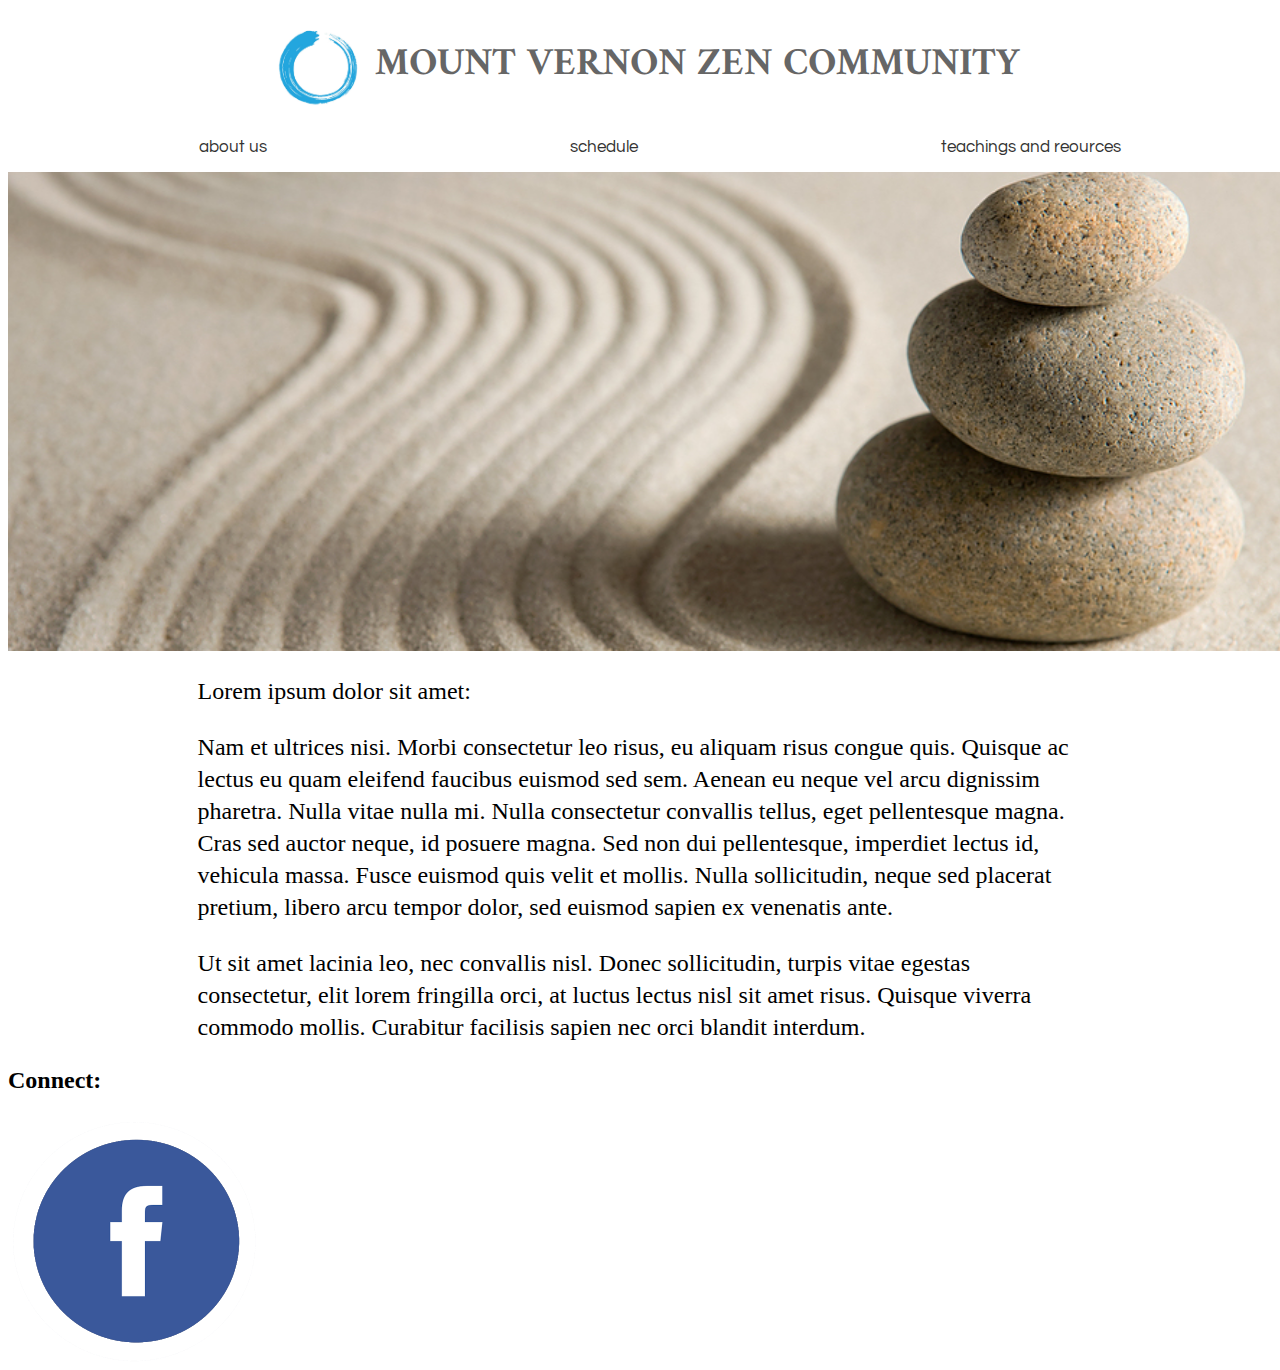
==== index.html @ 91fc657e "Importing project" ====
<!DOCTYPE html>
<html lang="en" dir="ltr">
  <head>
    <meta charset="utf-8">

    <meta name="viewport" content="width=device-width, initial-scale=1.0">

    <title>Mount Vernon Zen Community</title>
    <link rel="stylesheet" href="styles/styles.css">
    <link href="https://fonts.googleapis.com/css2?family=Amiri&family=Questrial&display=swap" rel="stylesheet">
    <link rel="shortcut icon" type="image/png" href="images/favicon.png">
  </head>
  <body>
    <header>
      <div id="logo-header">
        <img width="9%" height="9%" src="images/blue-enso.jpg" alt="blue enso logo">
        <h1>Mount Vernon Zen Community</h1>
      </div>
      <nav>
        <ol>
          <li><a href="#">about us</a></li>
          <li><a href="#">schedule</a></li>
          <li><a href="#">teachings and reources</a></li>
        </ol>
      </nav>
    </header>
    <main>
      <img id="main-image" src="images/stones-sand.jpg" alt="stones in water">
      <section class="homepage-text">
        <p>Lorem ipsum dolor sit amet:</p>
        <p>Nam et ultrices nisi. Morbi consectetur leo risus, eu aliquam risus congue quis. Quisque ac lectus eu quam eleifend faucibus euismod sed sem. Aenean eu neque vel arcu dignissim pharetra. Nulla vitae nulla mi. Nulla consectetur convallis tellus, eget pellentesque magna. Cras sed auctor neque, id posuere magna. Sed non dui pellentesque, imperdiet lectus id, vehicula massa. Fusce euismod quis velit et mollis. Nulla sollicitudin, neque sed placerat pretium, libero arcu tempor dolor, sed euismod sapien ex venenatis ante.</p>
        <p>Ut sit amet lacinia leo, nec convallis nisl. Donec sollicitudin, turpis vitae egestas consectetur, elit lorem fringilla orci, at luctus lectus nisl sit amet risus. Quisque viverra commodo mollis. Curabitur facilisis sapien nec orci blandit interdum.</p>
      </section>
      <section>
        <h2>Connect:</h2>
        <a target="_blank" href="https://www.facebook.com/mountvernonzencommunity"><img class="on-top" src="images/facebook-icon4.png" alt=""></a>
      </section>


      <a target="_blank" href="https://www.facebook.com/mountvernonzencommunity"><img class="on-bottom" src="images/facebook-icon5.png" alt=""></a>

    </main>
    <footer>

    </footer>
  </body>
</html>
---- styles/styles.css ----
* {
  box-sizing: border-box;
}

#logo-header {
  display: flex;
  justify-content: center;
}

#logo-header img {

}

#logo-header h1 {
  margin: auto 0px;
  text-transform: uppercase;
  font-family: Amiri, sans-serif;
  color: #666;
  font-size: 3vw;
}

nav ol {
  list-style: none;
  display: flex;
  justify-content: space-around;
  font-family: Questrial, monospace;
  text-transform: lowercase;
  font-size: 1.3vw;
}

nav a {
  text-decoration: none;
  color: #333;
}

nav a:hover {
  padding-bottom: 5px;
  border-bottom: #26a5dc 1px solid;
  transition: ease-in-out 150ms;
}

/* background image as img */
#main-image {
  width: 100vw;
  display: flex;
  justify-content: center;
}

.homepage-text {
  width: 70%;
  margin: 10px auto;
}

main .homepage-text p {
  line-height: 2rem;
  font-size: 24px;
}

.on-top {
  z-index: 2;
  position: absolute;
  width: 20%;
}

.on-bottom {
  z-index: 1;
  position: absolute;
  width: 20%;
}

img.on-top:hover {
  z-index: -1;
}

img.on-bottom:hover {
  z-index:3
}
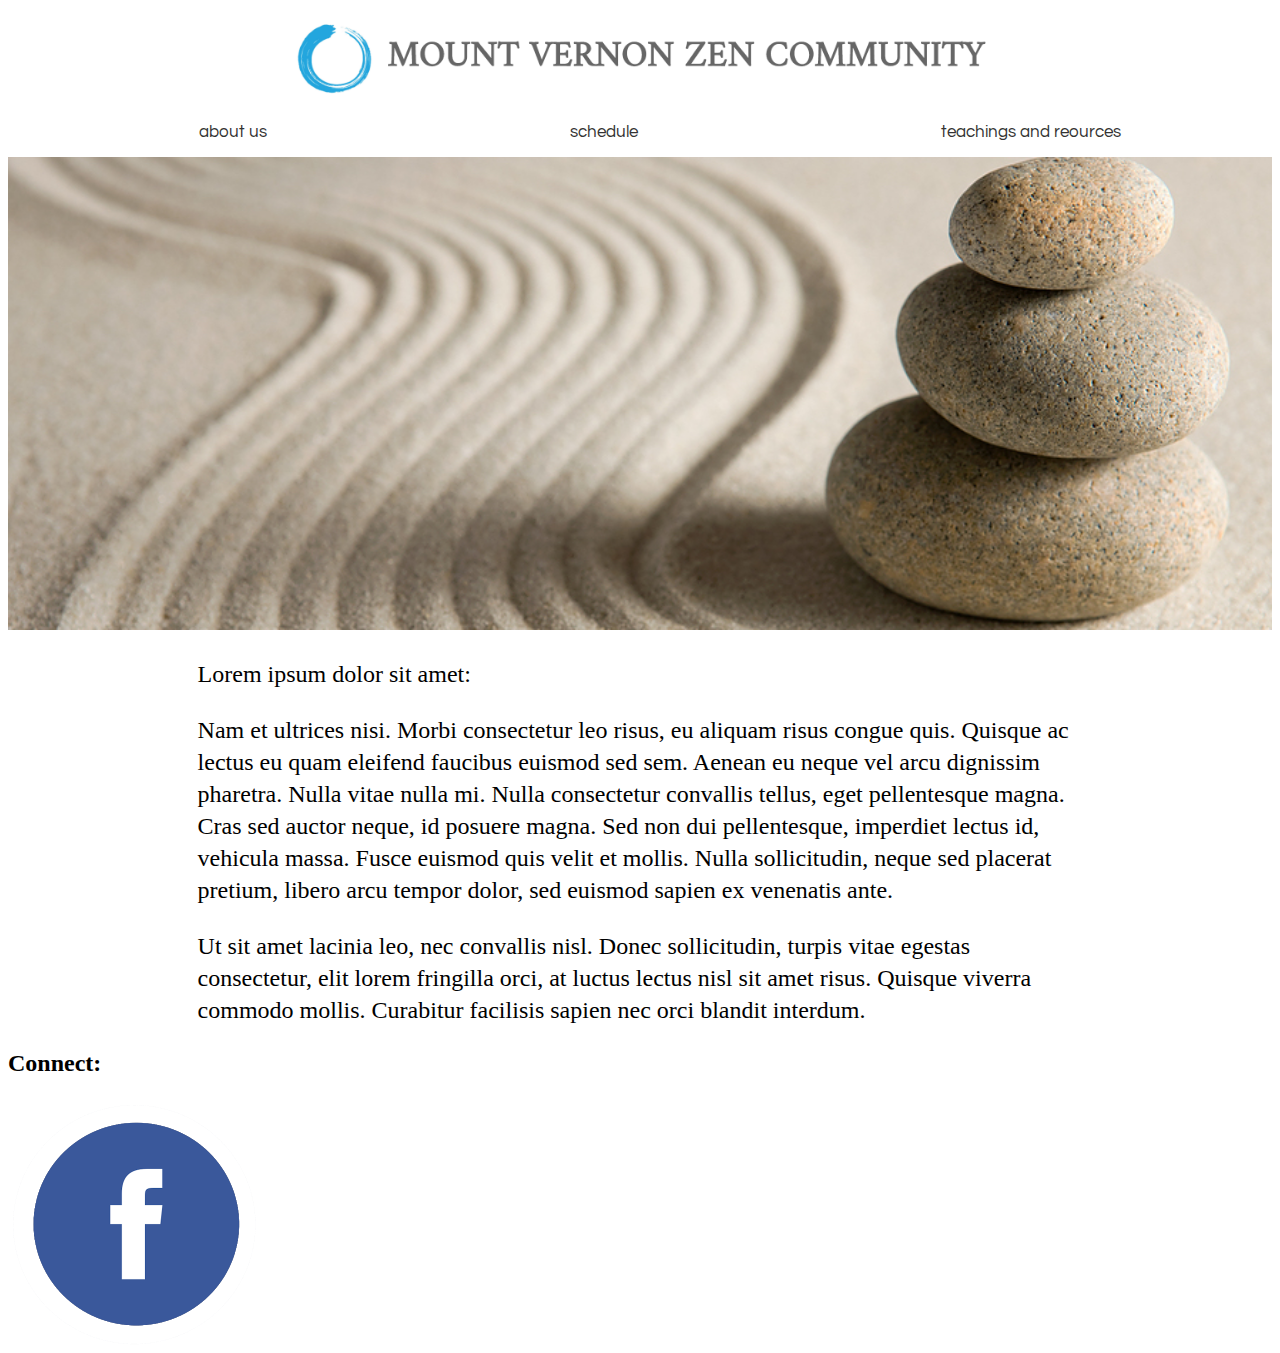
==== commit 5d1ea89b: "replace header 1 with logo" ====
--- a/index.html
+++ b/index.html
@@ -12,10 +12,7 @@
   </head>
   <body>
     <header>
-      <div id="logo-header">
-        <img width="9%" height="9%" src="images/blue-enso.jpg" alt="blue enso logo">
-        <h1>Mount Vernon Zen Community</h1>
-      </div>
+      <a href="index.html"><img class="logo" src="images/MVZClogo.png" alt="Mount Vernon Zen Community Logo"></a>
       <nav>
         <ol>
           <li><a href="#">about us</a></li>
--- a/styles/styles.css
+++ b/styles/styles.css
@@ -2,21 +2,10 @@
   box-sizing: border-box;
 }
 
-#logo-header {
-  display: flex;
-  justify-content: center;
-}
-
-#logo-header img {
-
-}
-
-#logo-header h1 {
-  margin: auto 0px;
-  text-transform: uppercase;
-  font-family: Amiri, sans-serif;
-  color: #666;
-  font-size: 3vw;
+.logo {
+  width: 60%;
+  display: block;
+  margin: 10px auto;
 }
 
 nav ol {
@@ -41,9 +30,7 @@
 
 /* background image as img */
 #main-image {
-  width: 100vw;
-  display: flex;
-  justify-content: center;
+  width: 100%;
 }
 
 .homepage-text {
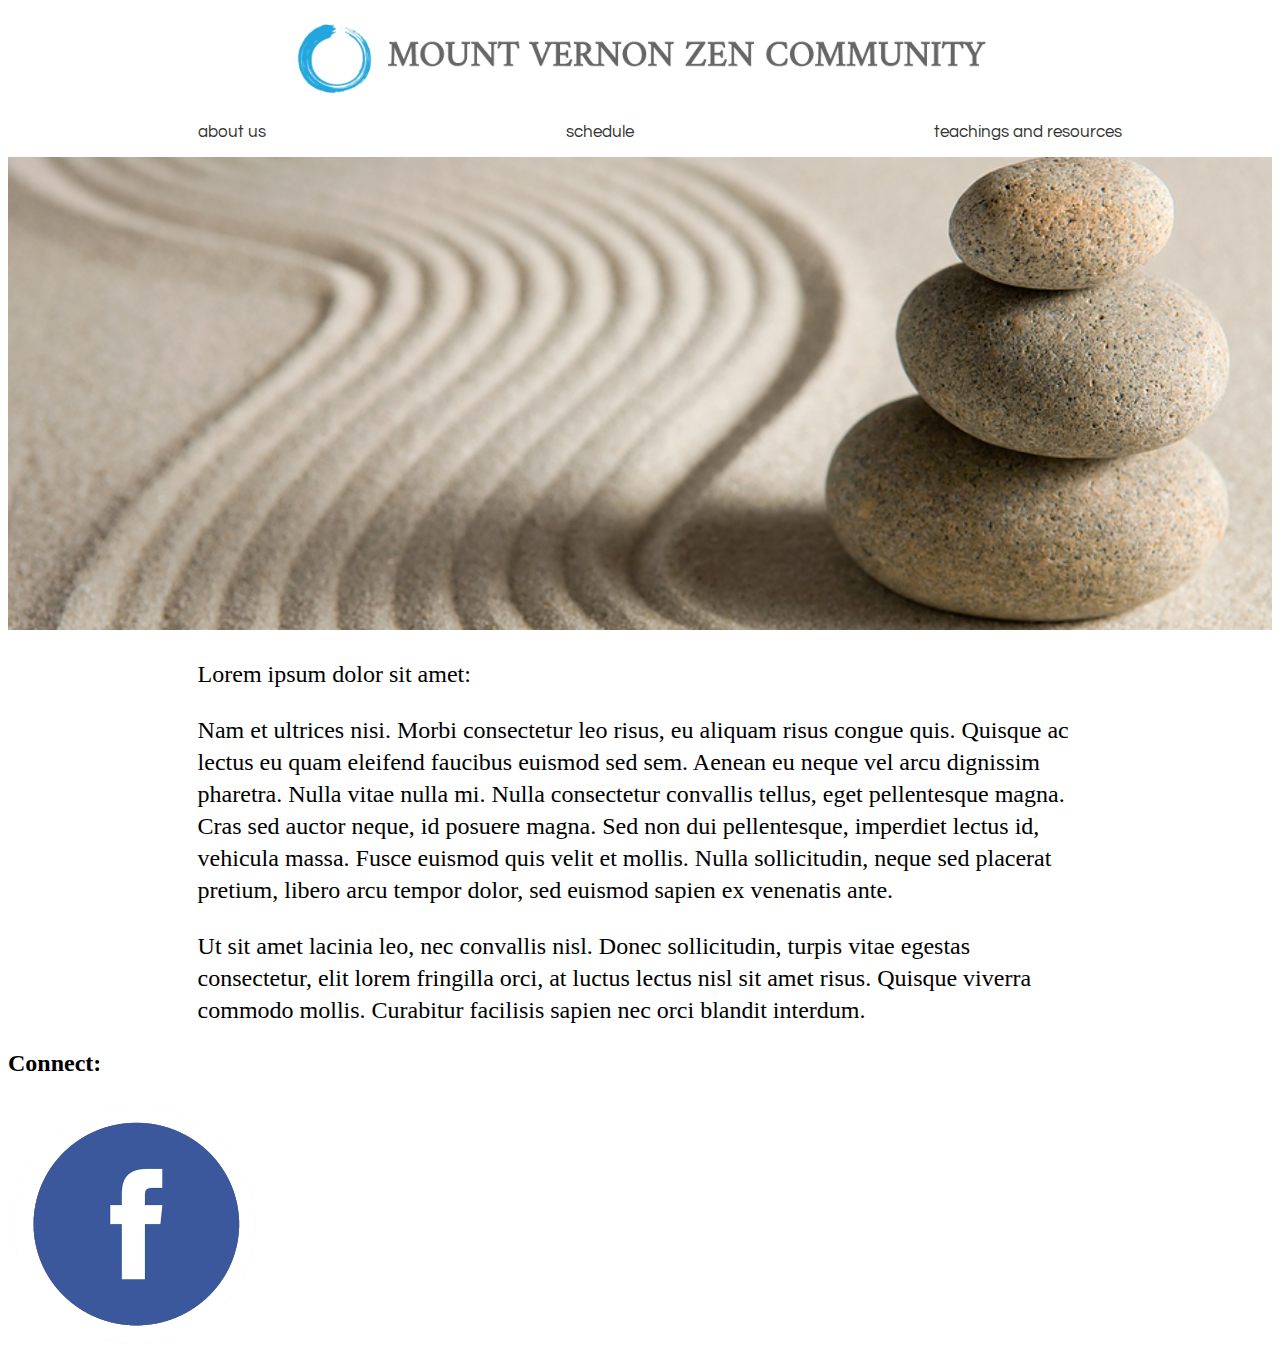
==== commit 4d422acd: "replace typo in nav bar" ====
--- a/index.html
+++ b/index.html
@@ -17,7 +17,7 @@
         <ol>
           <li><a href="#">about us</a></li>
           <li><a href="#">schedule</a></li>
-          <li><a href="#">teachings and reources</a></li>
+          <li><a href="#">teachings and resources</a></li>
         </ol>
       </nav>
     </header>
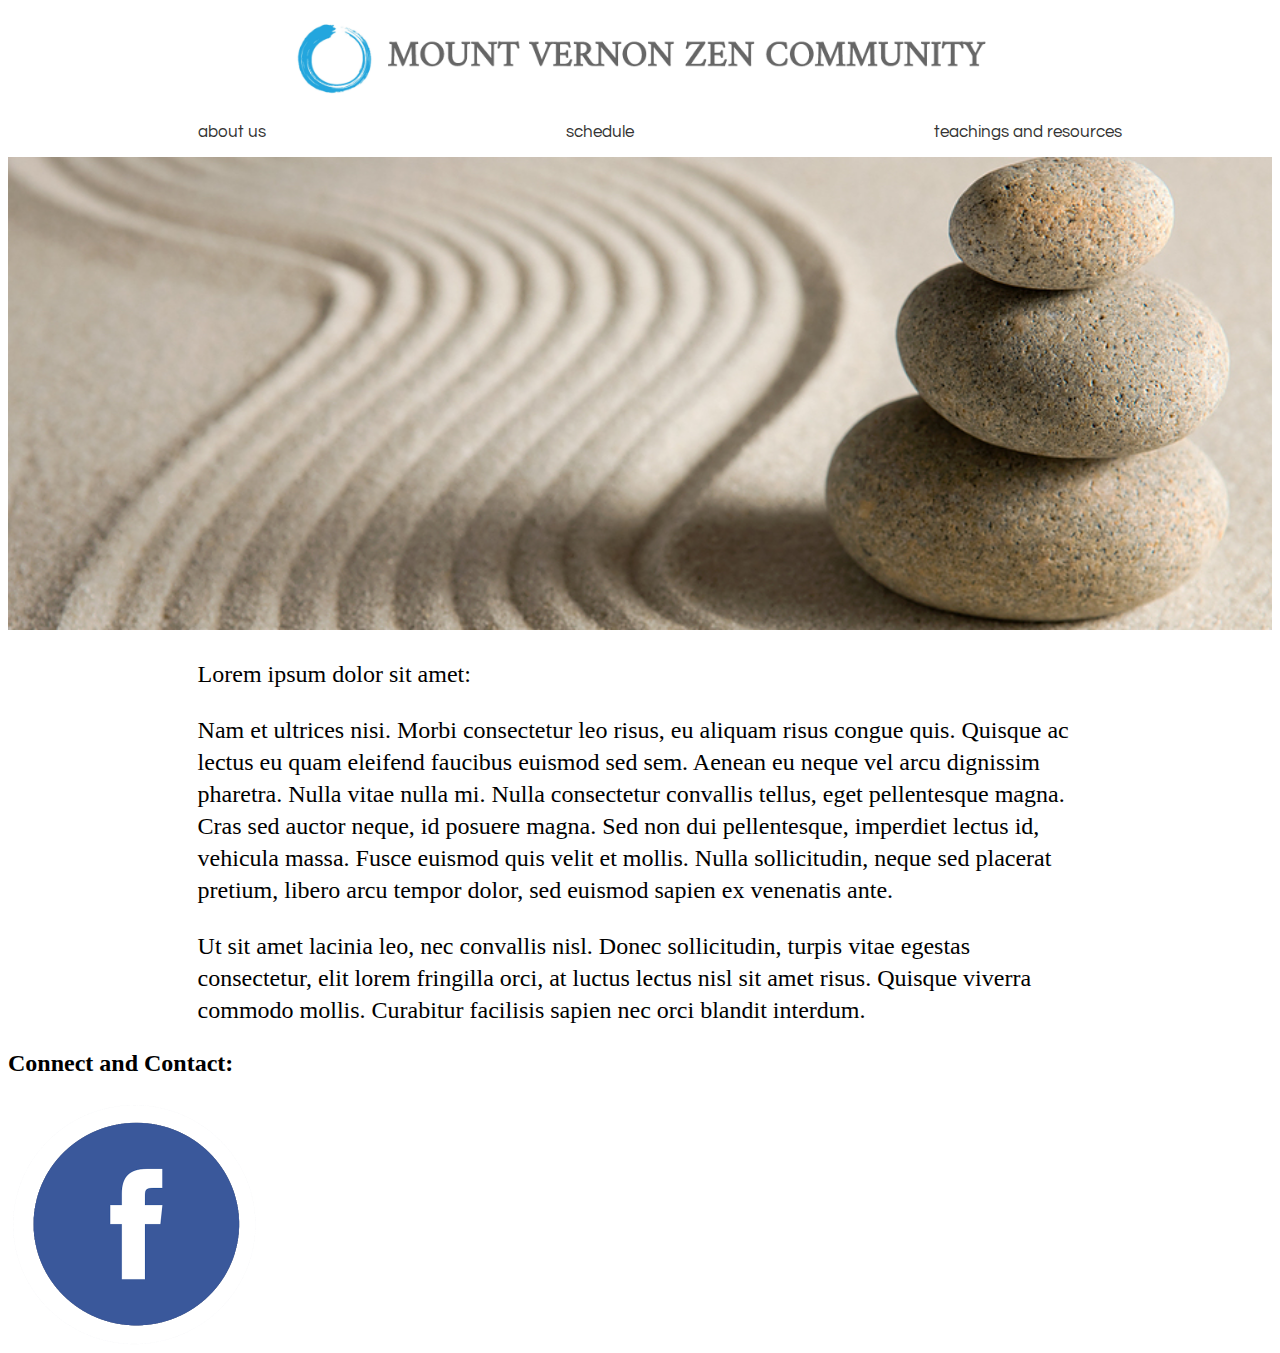
==== commit 1e72fb50: "link nav bar with new pages" ====
--- a/index.html
+++ b/index.html
@@ -8,16 +8,16 @@
     <title>Mount Vernon Zen Community</title>
     <link rel="stylesheet" href="styles/styles.css">
     <link href="https://fonts.googleapis.com/css2?family=Amiri&family=Questrial&display=swap" rel="stylesheet">
-    <link rel="shortcut icon" type="image/png" href="images/favicon.png">
+    <link rel="shortcut icon" type="image/png" href="..images/favicon.png">
   </head>
   <body>
     <header>
       <a href="index.html"><img class="logo" src="images/MVZClogo.png" alt="Mount Vernon Zen Community Logo"></a>
       <nav>
         <ol>
-          <li><a href="#">about us</a></li>
-          <li><a href="#">schedule</a></li>
-          <li><a href="#">teachings and resources</a></li>
+          <li><a href="about-us/index.html">about us</a></li>
+          <li><a href="schedule/index.html">schedule</a></li>
+          <li><a href="teachings-and-resources/index.html">teachings and resources</a></li>
         </ol>
       </nav>
     </header>
@@ -29,7 +29,7 @@
         <p>Ut sit amet lacinia leo, nec convallis nisl. Donec sollicitudin, turpis vitae egestas consectetur, elit lorem fringilla orci, at luctus lectus nisl sit amet risus. Quisque viverra commodo mollis. Curabitur facilisis sapien nec orci blandit interdum.</p>
       </section>
       <section>
-        <h2>Connect:</h2>
+        <h2>Connect and Contact:</h2>
         <a target="_blank" href="https://www.facebook.com/mountvernonzencommunity"><img class="on-top" src="images/facebook-icon4.png" alt=""></a>
       </section>
 
